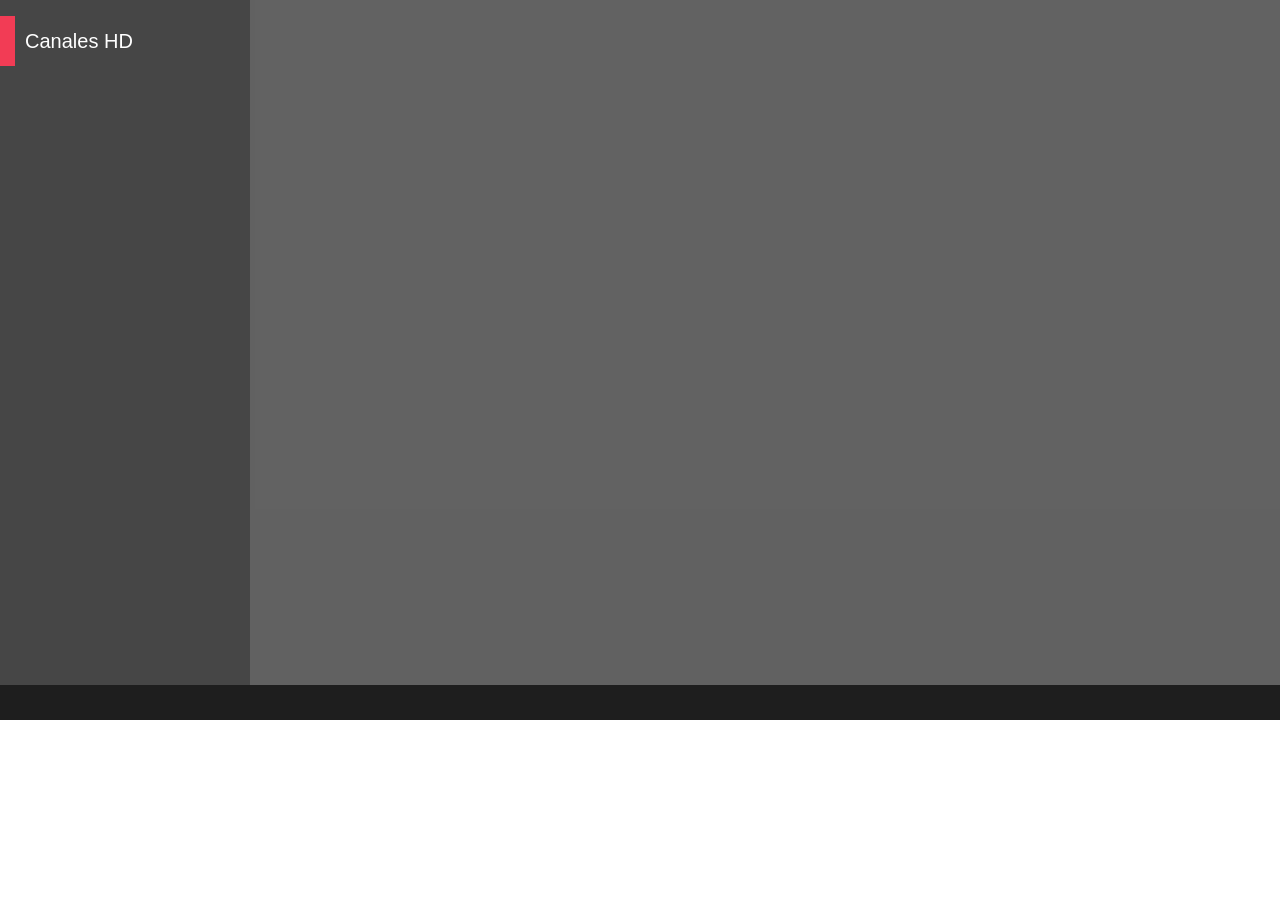
==== index.html @ 36dc79ef "smartbox by immosmart Modified version" ====
<?xml version="1.0" encoding="UTF-8"?>
<!DOCTYPE html
        PUBLIC "-//W3C//DTD XHTML 1.0 Transitional//EN" "http://www.w3.org/TR/xhtml1/DTD/xhtml1-transitional.dtd">
<html xmlns="http://www.w3.org/1999/xhtml">
<head>
    <meta http-equiv="Content-Type" content="text/html; Charset=UTF-8"/>
    <title>IPTV</title>
    <link rel="stylesheet" href="css/input.css"/>
    <link rel="stylesheet" href="css/keyboard.css"/>
    <link rel="stylesheet" href="css/legend.css"/>
    <link rel="stylesheet" href="css/style.css"/>

    <script type="text/javascript" src="../../src/libs/jquery-1.10.2.min.js"></script>
    <script type="text/javascript" src="../../src/libs/lodash.compat.min.js"></script>
    <script type="text/javascript" src="../../src/libs/event_emitter.js"></script>
    <script type="text/javascript" src="js/lib/smartbox.js"></script>
    <script type="text/javascript" src="js/app.js"></script>
    <script type="text/javascript" src="videos.js"></script>
    <script type="text/javascript" src="js/scenes/videos.js"></script>
    <script type="text/javascript" src="js/scenes/navigation.js"></script>
    <script type="text/javascript" src="js/scenes/input.js"></script>
    <script type="text/javascript" src="js/legendTriggers.js"></script>
</head>
<body>

<!--for better view in browser-->
<div class="bg"></div>

<div class="wrap">

    <div class="menu">


        <ul class="menu-items" data-nav_type="vbox" data-nav_loop="true">
            <li data-content='video' class="menu-item menu-item_red nav-item">Canales HD</li>
        </ul>
    </div>

    <div class="scenes-wrapper">
        <div class="scene scene_video js-scene-video" data-nav_type="vbox" data-nav_loop="true"></div>
    </div>
</div>


</body>
</html>
---- css/input.css ----
.smart_input-wrap {
    padding: 5px 10px;
    color: #000;
    font-size: 18px;
    position: relative;
    z-index: 1;
    height: 32px;
    overflow: hidden;
    line-height: 32px;
    border: 1px solid black;
    border-radius: 5px;
    background: #fff;
}

.focus .smart_input-wrap {
    border-color: #ff6b68;
}

.smart_input-container {
    position: relative;
    display: inline-block;
    width: 300px;
    vertical-align: middle;
}

.smart_input-text {
    white-space: pre;
}

.smart_input-cursor {
    border-right: 2px solid #000000;
    display: inline-block;
    height: 22px;
    margin-left: 1px;
    vertical-align: middle;
    white-space: pre;
}

.smart_input-cursor_hidden {
    visibility: hidden;
}

.smart_input-wrap_right .smart_input-text {
    position: absolute;
    right: 7px;
    top: 0;
}

.smart_input-wrap_right .smart_input-cursor {
    position: absolute;
    right: 0px;
    top: 5px;
}
---- css/keyboard.css ----
/*
*{
    -webkit-user-select: none;
}*/

.keyboard_popup_wrapper {
    width: 416px;
    margin: 0 auto;
}

.keyboard_ru {
    width: 495px;
}

.keyboard_email {
    width: 455px;
}

.kb-wrap {
    position: relative;
    padding: 10px 5px 5px 10px;
    overflow: hidden;
    background: rgba(0,0,0,0.5);
    box-shadow: 0 3px 5px rgba(0, 0, 0, 0.3);
    border-radius: 10px;
    display: none;
}

.kbw-wrap {
    display: none;
    margin: 0 auto;
}

.kb-c {
    padding-bottom: 1px;
    display: none;
}

.kb-row {
    margin-bottom: 6px;
    height: 43px;
}

.kb-row:after {
    content: '';
    clear: both;
    display: block;
}

.kbtn {
    float: left;
    width: 35px;
    height: 36px;
    text-align: center;
    font-size: 24px;
    color: #000;
    background: #fff;
    cursor: pointer;
    margin-right: 5px;
    padding-top: 7px;
    line-height: 31px;
    border-radius: 4px;
}

.kbtn:hover,
.kbtn.focus {
    background: #1295e4;
    color: #fff;
}

.kbtn.nums, .kbtn.lang {
    display: none;
}

/*show lang button on multilanguage keyboards*/
.kb-multilang .kbtn.lang {
     display: block;
 }

.keyboard_ru .kb-multilang .kbtn.space {
    width: 335px;
}

.keyboard_ru .kb-multilang.kb-havenums .kbtn.space {
    width: 275px;
}

.kb-havenums .kbtn.nums {
    display: block;
}

.keyboard_fullnum .kbtn.nums {
    width: 115px;
}

.kbtn.shift, .kbtn.nums, .kbtn.lang {
    width: 55px;
    font-size: 14px;
}

.kbtn.shift {
    width: 75px;
}

.kbtn.delall {
    font-size: 16px;
    line-height: 18px;
    padding-top: 3px;
    height: 40px;
}

.kbtn.space {
    width: 255px;
}

.kb-multilang.kb-havenums .space {
    width: 195px;
}

.keyboard_fullnum .space{
    width: 315px!important;
}

.kbtn.complete {
    width: 75px;
    text-align: center;
    font-size: 16px;
}

.backspace_icon, .shift_icon {
    background: url("img/key_i.png") -27px -4px no-repeat;
    display: inline-block;
    vertical-align: top;
    width: 5px;
    height: 14px;
}

.backspace_icon {
    width: 14px;
    height: 6px;
    background-position: -2px -3px;
    margin-top: 10px;
}

.shift_icon {
    background-position: -36px -4px;
    margin-top: 6px;
    margin-right: 4px;
}

.shift_active .kbtn.shift {
    color: #1295e4;
}

.shift_active .kbtn {
    text-transform: uppercase;
}

#keyboard_overlay {
    display: none;
    position: absolute;
    left: 0;
    top: 0;
    width: 1280px;
    height: 720px;
    z-index: 20;
}

#keyboard_popup {
    position: absolute;
    z-index: 50;
    display: block;
    left: 200px;
    top: 200px;
    margin: 0 0 0 -5px;
}

.num_wrap {
    width: 226px;
}
.num_wrap .kbtn,
.num_wrap .kbtn.complete {
    width: 65px;
}
---- css/legend.css ----
.legend {
    position: absolute;
    left: 0;
    bottom: 0;
    height: 32px;
    padding: 2px 0 0;
    color: #ffffff;
    font-size: 16px;
    z-index: 20;
    line-height: 28px;
    width: 100%;
    display: none;
}

.legend-wrap {
    float: right;
}

.legend-item {
    float: left;
    position: relative;
    padding-left: 30px;
    padding-right: 10px;
}

.legend-item {
    display: none;
}

.legend-item.legend-item-visible {
    display: block;
}

.leg-icon {
    position: absolute;
    width: 25px;
    height: 28px;
    background: url('img/buttons.png');
    left: 0;
    top: 1px;
}

.legend-clickable {
    cursor: pointer;
}

.leg-icon-green {
    background-position: -24px 0;
}

.leg-icon-yellow {
    background-position: -48px 0;
}

.leg-icon-blue {
    background-position: -72px 0;
}

.leg-icon-number {
    background-position: -480px 0;
    width: 50px;
}

.legend-item-number {
    padding-left: 60px;
}

.leg-icon-rew {
    background-position: -431px 0;
}

.leg-icon-play {
    background-position: -240px 0;
}

.leg-icon-pause {
    background-position: -288px 0;
}

.leg-icon-stop {
    background-position: -263px 0;
}

.leg-icon-ff {
    background-position: -455px 0;
}

.leg-icon-tools {
    background-position: -191px 0;
}

.leg-icon-left {
    background-position: -580px 0;
}

.leg-icon-right {
    background-position: -603px 0;
}

.leg-icon-up {
    background-position: -530px 0;
}

.leg-icon-down {
    background-position: -554px 0;
}

.leg-icon-leftright {
    background-position: -358px 0;
}

.leg-icon-updown {
    background-position: -334px 0;
}

.leg-icon-move {
    background-position: -312px 0;
}

.leg-icon-enter {
    background-position: -383px 0;
}

.leg-icon-ret {
    background-position: -407px 0;
}

.leg-icon-info {
    background-position: -168px 0;
}
---- css/style.css ----
*, *:focus {
	outline: 0;
    outline: none;
	outline-offset:-9999px;
}

html, body {
    width: 1280px;
    height: 720px;
    position: relative;
    overflow: hidden;
    margin: 0;
    padding: 0;
    color: #fff;
    font-family: Helvetica, Arial, Verdana, Sans-Serif;
}

h2 {
    margin: 5px 0;
    font-size: 20px;
    font-weight: normal;
}

.bg {
    position: absolute;
    left : 0;
    top: 0;
    width: 100%;
    height: 100%;
    background-color: #1e1e1e;
    z-index: -1;
}

.wrap {
    height: 100%;
    position: relative;
    z-index: 2;
}

#smart_player {
    width: 1280px;
    height: 720px;
    z-index: 0;
}

#log {
    position: absolute;
    left: 0;
    top: 0;
    width: 100%;
    height: 100%;
    color:#fff;
    background: rgba(0, 0, 0, 0.8);
    z-index: 10;
    display: none;
}

.menu, .legend,
.scene {
    background: #4e4e4e; /*for old tvs*/
    background: rgba(78,78,78,0.85);
}

.menu, .scenes-wrapper {
    top: 0;
    bottom: 35px; /*legend height*/
}

.menu {
    width: 250px;
    position: absolute;
}

.menu-items {
    list-style: none;
    padding: 0;
}

.menu-item,
.video-item {
    color: #fff;
    height: 50px;
    line-height: 50px;
    font-size: 20px;
    cursor: pointer;
}

.menu-item {
    border-left: 15px solid #fff;
    padding-left: 10px;
}

.menu-item_green {
    border-color: #61c791;
}

.menu-item_green.focus,
.video-item.focus {
    background: #8e8e8e;
}

.menu-item_blue {
    border-color: #31797d;
}

.menu-item_blue.focus {
    background: #31797d;
}

.menu-item_red {
    border-color: #f23c55;
}

.menu-item_red.focus {
    background: #f23c55;
}

.video-item {
    padding-left: 35px;
}

.logo {
    margin: 10px 0 20px 15px;
    width: 153px;
    height: 30px;
    background: url(../img/logo.png) no-repeat;
}

.scenes-wrapper {
    position: absolute;
    left: 250px;
    width: 1030px; /*body width - left*/
	background: #6e6e6e; /*for old tvs*/
    background: rgba(110,110,110,0.85);
}

.scene {
    height: 100%;
    position: relative;
    display: none;
    overflow: hidden;
}

.scene_video {
    width: 380px;
}

.button {
    position: absolute;
    width: 80px;
    height: 80px;
    font-size: 38px;
    line-height: 80px;
    background: #e0ffb3;
    /*-webkit-border-radius: 10px;
    -moz-border-radius: 10px;*/
    border-radius: 10px;
    text-align: center;
}

.button.focus {
    background: #f23c55;
}

.button-a {
    left: 350px;
    top: 140px;
}

.button-b {
    left: 550px;
    top: 250px;
}

.button-c {
    left: 350px;
    top: 400px;
}

.scene_input {
    padding: 0 50px;
}

.input-example {
    margin: 20px 10px;
}

.input-val {
    display: inline-block;
    margin-left: 10px;
}

.navigation-items {
    padding: 0;
    list-style-type: none;
    overflow: hidden;
}

.navigation-item {
    float: left;
    margin: 20px;
    width: 200px;
    height: 250px;
    background: #31797d;
    font-size: 36px;
    text-align: center;
    line-height: 250px;
}

.navigation-item.focus {
    background:  #f23c55;
}

.navigation-info {
    text-align: center;
    font-size: 20px;
}

.legend {
    height: 35px;
    padding: 0;
}
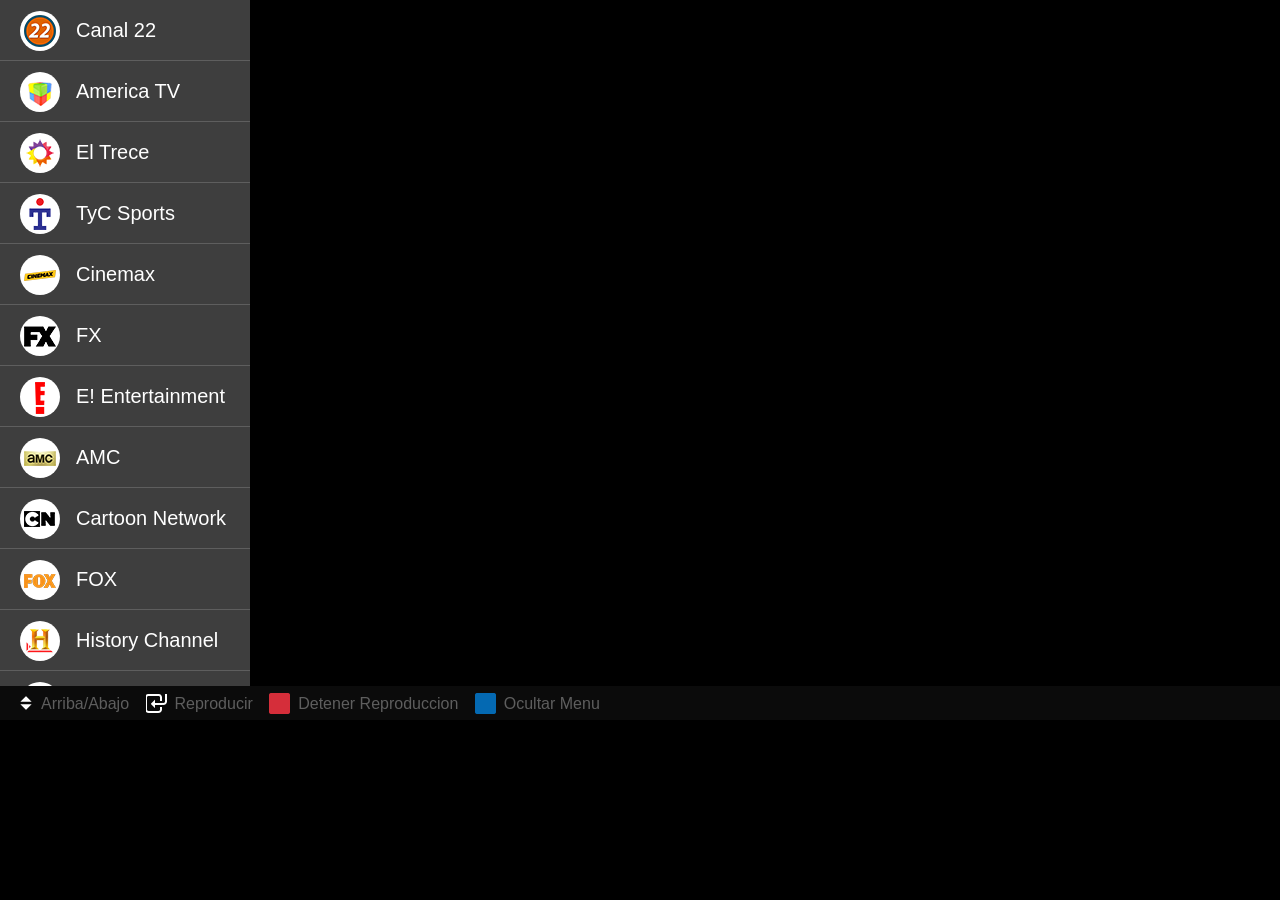
==== commit 5080b451: "Update" ====
--- a/index.html
+++ b/index.html
@@ -1,46 +1,267 @@
 <?xml version="1.0" encoding="UTF-8"?>
-<!DOCTYPE html
-        PUBLIC "-//W3C//DTD XHTML 1.0 Transitional//EN" "http://www.w3.org/TR/xhtml1/DTD/xhtml1-transitional.dtd">
+<!DOCTYPE html PUBLIC "-//W3C//DTD XHTML 1.0 Transitional//EN" "http://www.w3.org/TR/xhtml1/DTD/xhtml1-transitional.dtd">
 <html xmlns="http://www.w3.org/1999/xhtml">
-<head>
-    <meta http-equiv="Content-Type" content="text/html; Charset=UTF-8"/>
-    <title>IPTV</title>
-    <link rel="stylesheet" href="css/input.css"/>
-    <link rel="stylesheet" href="css/keyboard.css"/>
-    <link rel="stylesheet" href="css/legend.css"/>
-    <link rel="stylesheet" href="css/style.css"/>
+   <head>
+	<meta http-equiv="Content-Type" content="text/html; Charset=UTF-8"/>
+	<link rel="stylesheet" href="css/reset.css"/>
+	<style type="text/css">
+		body {
+			background: #000;
+			width: 1280px;
+			height: 720px;
+			position: relative;
+			overflow: hidden;
+			font-family: Helvetica, Arial, Verdana, Sans-Serif;
+		}
+		
+		#wrap {
+			z-index: 2;
+			height: 100%;
+			position: relative;
+		}
+		
+		#chList {
+			position: absolute; 
+			width: 250px;
+			height: 720px;
+			bottom: 34px;
+			background: #4e4e4e;
+			background: rgba(78,78,78,0.80);
+			overflow: hidden;
+		}
+		
+		#chList ul {
+			height: 687px;
+			margin-top: 34px;
+			width: 300px;
+			overflow: auto;
+		}
+		
+		#chList li {
+			color: #fff;
+			height: 60px;
+			line-height: 60px;
+			font-size: 20px;
+			cursor: pointer;
+			padding-left: 20px;
+			border-style: solid;
+			border-bottom: 1px solid #5e5e5e;
+		}
+		
+		#chList li:focus {
+			background: #f23c55;
+			border-color: #f23c55;
+		}
+		
+		#chList i {
+			height: 40px;
+			width: 40px;
+			margin: 0 16px -14px 0;
+			display: inline-block;
+			background-color: #fff;
+			border-radius: 100%;
+		}
+		
+		.americatv {
+			background: url('img/canales32.png') no-repeat 4px 10px;
+		}
+		
+		.el13 {
+			background: url('img/canales32.png') no-repeat 4px -24px;
+		}
+		
+		.telefe {
+			background: url('img/canales32.png') no-repeat 4px -58px;
+		}
+		
+		.tycsports {
+			background: url('img/canales32.png') no-repeat 4px -94px;
+		}
+		
+		.cinemax {
+			background: url('img/canales32.png') no-repeat 4px -138px;
+		}
+		
+		.fx {
+			background: url('img/canales32.png') no-repeat 4px -169px;
+		}
+		
+		.e {
+			background: url('img/canales32.png') no-repeat 4px -217px;
+		}
 
-    <script type="text/javascript" src="../../src/libs/jquery-1.10.2.min.js"></script>
-    <script type="text/javascript" src="../../src/libs/lodash.compat.min.js"></script>
-    <script type="text/javascript" src="../../src/libs/event_emitter.js"></script>
-    <script type="text/javascript" src="js/lib/smartbox.js"></script>
+		.amc {
+			background: url('img/canales32.png') no-repeat 4px -268px;
+		}	
+		
+		.cartoon {
+			background: url('img/canales32.png') no-repeat 4px -307px;
+		}
+		
+		.fox {
+			background: url('img/canales32.png') no-repeat 4px -349px;
+		}
+		
+		.history {
+			background: url('img/canales32.png') no-repeat 4px -397px;
+		}
+		
+		.mtv {
+			background: url('img/canales32.png') no-repeat 4px -446px;
+		}
+		
+		.warner {
+			background: url('img/canales32.png') no-repeat 4px -501px;
+		}
+		
+		.canal22 {
+			background: url('img/canales32.png') no-repeat 4px -564px;
+		}
+		
+		#info {
+			height: 34px;
+			width: 100%;
+			bottom: 0;
+			background: #0e0e0e;
+			position: absolute;
+			font-size: 16px;
+			color: #5e5e5e;
+			background: rgba(14,14,14,0.85);
+		}
+		
+		#info i {
+			height: 28px;
+			width: 23px;
+			margin: 3px 6px -8px 12px;
+			display: inline-block;
+			border-radius: 3px;
+		}
+		
+		.redbtn {	
+			background: url('img/buttons.png') no-repeat -1px 0;
+		}
+		
+		.bluebtn {	
+			background: url('img/buttons.png') no-repeat -73px 0;
+		}
+		
+		.okbtn {	
+			background: url('img/buttons.png') no-repeat -386px 0;
+		}
+		
+		.chbtn {	
+			background: url('img/buttons.png') no-repeat -334px 0;
+		}
+		
+		#smart_player {
+			width: 1280px;
+			height: 720px;
+			z-index: -1;
+		}
+		
+		#loader {
+			background: #fff url('img/preloader.gif') no-repeat 50% 50%;
+			z-index: 99;
+			height: 100%;
+			width: 100%;
+			position: absolute;
+		}
+		
+		#playerinfo {	
+			position: absolute;
+			height: 50px;
+			width: 150px;
+			right: 0;
+			background: #4e4e4e;
+			background: rgba(78,78,78,0.80);
+			border-radius: 5px;
+			font-size: 18px;
+			color: #fff;
+			text-align: center;
+			line-height: 50px;
+			margin: 15px;
+			display: none;
+			z-index: 3;
+		}
+		
+		#sleepbg {
+			position: absolute;
+			left : 0;
+			top: 0;
+			width: 100%;
+			height: 100%;
+			background: url('img/bg.png');
+			z-index: 0;
+		}
+		</style>
+	<script type="text/javascript" src="js/libs/jquery-1.10.2.min.js"></script>
+    <script type="text/javascript" src="js/libs/lodash.compat.min.js"></script>
+    <script type="text/javascript" src="js/libs/event_emitter.js"></script>
+    <script type="text/javascript" src="js/smartbox.js"></script>
+	<script type="text/javascript" src="js/mcsdecrypt.js"></script>
     <script type="text/javascript" src="js/app.js"></script>
-    <script type="text/javascript" src="videos.js"></script>
-    <script type="text/javascript" src="js/scenes/videos.js"></script>
-    <script type="text/javascript" src="js/scenes/navigation.js"></script>
-    <script type="text/javascript" src="js/scenes/input.js"></script>
-    <script type="text/javascript" src="js/legendTriggers.js"></script>
-</head>
-<body>
+	<!--<script type="text/javascript" src="js/videos.js"></script>-->
+   </head>
+   <body>
+	<div id="loader"></div>
+	<!--<div id="sleepbg"></div>-->
+	<div id="playerinfo">
+		<div class="msg"></div>
+	</div>
+	<div id="wrap">
+		<div id="chList">
+			<ul class="js-scene-video" data-nav_type="hbox" data-nav_loop="false">
+				<li class="video-item nav-item" data-url="http://server3.mgmultimedios.com:8080/canal22/live/playlist.m3u8" data-name="canal22"><i class="canal22"></i>Canal 22</li>
+				<li class="video-item nav-item" data-url="http://prepublish.f.qaotic.net/epa/ngrp:americatvlive-100056_all/Playlist.m3u8"><i class="americatv"></i>America TV</li>
+				<li class="video-item nav-item" data-url="http://prepublish.f.qaotic.net/a03/ngrp:el13_live01-100083_all/Playlist.m3u8" data-name="eltrece"><i class="el13"></i>El Trece</li>
+				<!--<li class="video-item nav-item" data-url="" data-name="telefe"><i class="telefe"></i>Telefe</li>-->
+				<li class="video-item nav-item" data-url="http://clairinlive-a.akamaihd.net/dc-1/live/hls/p/1885581/e/1_8xzo6fux/t/YO19xXbHgW_22sNZezlmTg/index-s32.m3u8"><i class="tycsports"></i>TyC Sports</li>
+				<li class="video-item nav-item" data-url="" data-name="cinemax"><i class="cinemax"></i>Cinemax</li>
+				<li class="video-item nav-item" data-url="" data-name="fx"><i class="fx"></i>FX</li>
+				<li class="video-item nav-item" data-url="" data-name="e"><i class="e"></i>E! Entertainment</li>
+				<li class="video-item nav-item" data-url="" data-name="AMC"><i class="amc"></i>AMC</li>
+				<li class="video-item nav-item" data-url="" data-name="cartoon"><i class="cartoon"></i>Cartoon Network</li>
+				<li class="video-item nav-item" data-url="" data-name="fox"><i class="fox"></i>FOX</li>
+				<li class="video-item nav-item" data-url="" data-name="history"><i class="history"></i>History Channel</li>
+				<li class="video-item nav-item" data-url="" data-name="mtv"><i class="mtv"></i>MTV</li>
+				<li class="video-item nav-item" data-url="" data-name="warner"><i class="warner"></i>Warner</li>
+			</ul>	
+		</div>
+		<div id="info">
+			<i class="chbtn"></i>Arriba/Abajo
+			<i class="okbtn"></i>Reproducir
+			<i class="redbtn"></i>Detener Reproduccion
+			<i class="bluebtn"></i>Ocultar Menu
+		</div>
+	</div>
+   </body>
+   <script type="text/javascript">
+	window.url = "";
+	$(".video-item").on("click", onItemClick);
 
-<!--for better view in browser-->
-<div class="bg"></div>
-
-<div class="wrap">
-
-    <div class="menu">
-
-
-        <ul class="menu-items" data-nav_type="vbox" data-nav_loop="true">
-            <li data-content='video' class="menu-item menu-item_red nav-item">Canales HD</li>
-        </ul>
-    </div>
-
-    <div class="scenes-wrapper">
-        <div class="scene scene_video js-scene-video" data-nav_type="vbox" data-nav_loop="true"></div>
-    </div>
-</div>
-
-
-</body>
-</html>+	function  onItemClick (e){
+		if($("#wrap").css('display') == 'none'){
+			return false;
+		}
+		
+		window.url = e.currentTarget.getAttribute('data-url');
+		
+		Player.play({
+			url: window.url,
+			type: "hls"
+		});
+    }
+	
+	function LoadChannels() {
+		$.getJSON( "/getch.php?c=1234", function(data) {
+			$.each( data, function(key, val) {
+				$('*[data-name="' + key + '"]').attr('data-url', MCSdecrypt.dec(val));
+			});
+		}).always(function() {
+			$("#loader").fadeOut("slow");
+		});
+	};
+	
+	LoadChannels();
+	</script>
+</html>
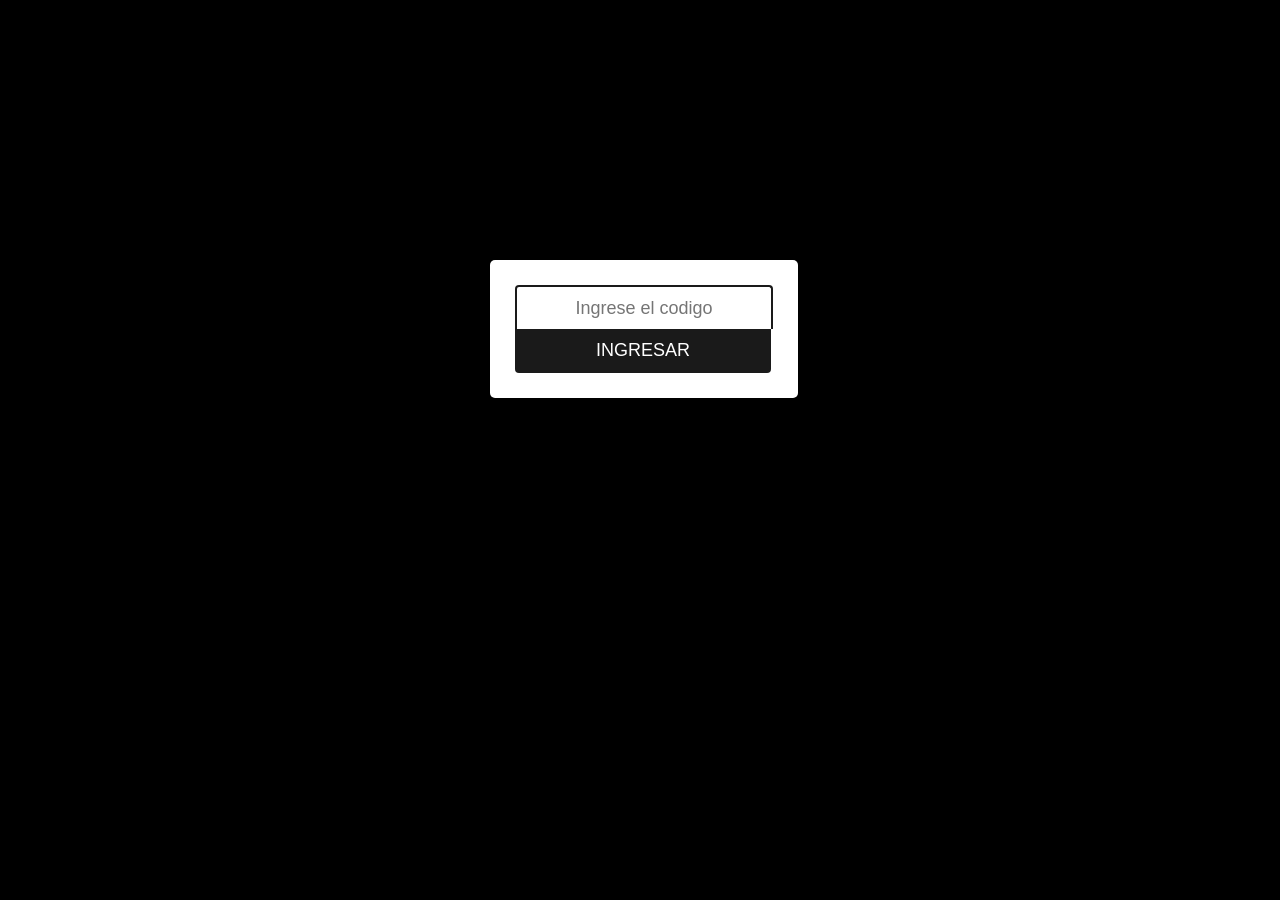
==== commit 9d6157f3: "update" ====
--- a/index.html
+++ b/index.html
@@ -18,6 +18,7 @@
 			z-index: 2;
 			height: 100%;
 			position: relative;
+			display: none;
 		}
 		
 		#chList {
@@ -160,11 +161,53 @@
 		}
 		
 		#loader {
-			background: #fff url('img/preloader.gif') no-repeat 50% 50%;
+			background: #000 url('img/preloader.gif') no-repeat 50% 50%;
 			z-index: 99;
 			height: 100%;
 			width: 100%;
 			position: absolute;
+		}
+		
+		#loader .login {
+			background: #fff;
+			border-radius: 5px;
+			position: absolute;
+			padding: 25px;
+			top: 50%;
+			left: 50%;
+			margin: -100px 0 0 -150px;
+			font-size: 20px;
+		}
+		#loader .login input{
+			border: 2px solid #1a1a1a;
+			font-size: 18px;
+		}
+		
+		#loader .login input[type=text] {
+			height: 40px;
+			width: 250px;
+			border-radius: 4px 4px 0 0;
+			border-bottom: none;
+			text-align: center;
+		}
+		
+		#loader .login input[type=button] {
+			height: 44px;
+			width: 256px;
+			border-top: none;
+			color: white;
+			padding: 3;
+			background: #1a1a1a;
+			border-radius: 0 0 4px 4px;
+		}
+		
+		#loader .login input[type=button]:focus {
+			background: #f23c55;
+			border-color: #f23c55;
+		}
+		
+		#loader .login input[type=text]:focus {
+			border-color: #f23c55;
 		}
 		
 		#playerinfo {	
@@ -183,16 +226,6 @@
 			display: none;
 			z-index: 3;
 		}
-		
-		#sleepbg {
-			position: absolute;
-			left : 0;
-			top: 0;
-			width: 100%;
-			height: 100%;
-			background: url('img/bg.png');
-			z-index: 0;
-		}
 		</style>
 	<script type="text/javascript" src="js/libs/jquery-1.10.2.min.js"></script>
     <script type="text/javascript" src="js/libs/lodash.compat.min.js"></script>
@@ -203,19 +236,23 @@
 	<!--<script type="text/javascript" src="js/videos.js"></script>-->
    </head>
    <body>
-	<div id="loader"></div>
-	<!--<div id="sleepbg"></div>-->
+	<div id="loader">
+		<div class="login">
+			<input type="text" class="pwd" placeholder="Ingrese el codigo"><br>
+			<input type="button" value="INGRESAR" class="send">
+		</div>
+	</div>
 	<div id="playerinfo">
 		<div class="msg"></div>
 	</div>
 	<div id="wrap">
 		<div id="chList">
 			<ul class="js-scene-video" data-nav_type="hbox" data-nav_loop="false">
-				<li class="video-item nav-item" data-url="http://server3.mgmultimedios.com:8080/canal22/live/playlist.m3u8" data-name="canal22"><i class="canal22"></i>Canal 22</li>
-				<li class="video-item nav-item" data-url="http://prepublish.f.qaotic.net/epa/ngrp:americatvlive-100056_all/Playlist.m3u8"><i class="americatv"></i>America TV</li>
-				<li class="video-item nav-item" data-url="http://prepublish.f.qaotic.net/a03/ngrp:el13_live01-100083_all/Playlist.m3u8" data-name="eltrece"><i class="el13"></i>El Trece</li>
+				<li class="video-item nav-item" data-url="" data-name="canal22"><i class="canal22"></i>Canal 22</li>
+				<li class="video-item nav-item" data-url="" data-name="americatv"><i class="americatv"></i>America TV</li>
+				<li class="video-item nav-item" data-url="" data-name="eltrece"><i class="el13"></i>El Trece</li>
 				<!--<li class="video-item nav-item" data-url="" data-name="telefe"><i class="telefe"></i>Telefe</li>-->
-				<li class="video-item nav-item" data-url="http://clairinlive-a.akamaihd.net/dc-1/live/hls/p/1885581/e/1_8xzo6fux/t/YO19xXbHgW_22sNZezlmTg/index-s32.m3u8"><i class="tycsports"></i>TyC Sports</li>
+				<li class="video-item nav-item" data-url="" data-name="tycsports"><i class="tycsports"></i>TyC Sports</li>
 				<li class="video-item nav-item" data-url="" data-name="cinemax"><i class="cinemax"></i>Cinemax</li>
 				<li class="video-item nav-item" data-url="" data-name="fx"><i class="fx"></i>FX</li>
 				<li class="video-item nav-item" data-url="" data-name="e"><i class="e"></i>E! Entertainment</li>
@@ -236,11 +273,22 @@
 	</div>
    </body>
    <script type="text/javascript">
+   
 	window.url = "";
 	$(".video-item").on("click", onItemClick);
-
+	$(".send").on("click", onLoginClick);
+	
+	function onLoginClick() {
+		var c =  $.trim($(".pwd").val());
+		
+		if(c) {
+			$("#loader form").hide();
+			LoadChannels(c);
+		}
+	}
+	
 	function  onItemClick (e){
-		if($("#wrap").css('display') == 'none'){
+		if($("#wrap").is(":visible") && $("#loader").is(":hidden")){
 			return false;
 		}
 		
@@ -252,16 +300,20 @@
 		});
     }
 	
-	function LoadChannels() {
-		$.getJSON( "/getch.php?c=1234", function(data) {
-			$.each( data, function(key, val) {
+	function LoadChannels(c) {
+		$.getJSON( "/getch.php?" + c, function(data) {
+			$.each(data["dec"], function(key, val) {
+				$('*[data-name="' + key + '"]').attr('data-url', val);
+			});
+			$.each(data["enc"], function(key, val) {
 				$('*[data-name="' + key + '"]').attr('data-url', MCSdecrypt.dec(val));
 			});
-		}).always(function() {
+		}).done(function() {
 			$("#loader").fadeOut("slow");
+			$("#wrap").show();
+		}).fail(function() {
+			$("#loader form").show();
 		});
 	};
-	
-	LoadChannels();
 	</script>
 </html>
